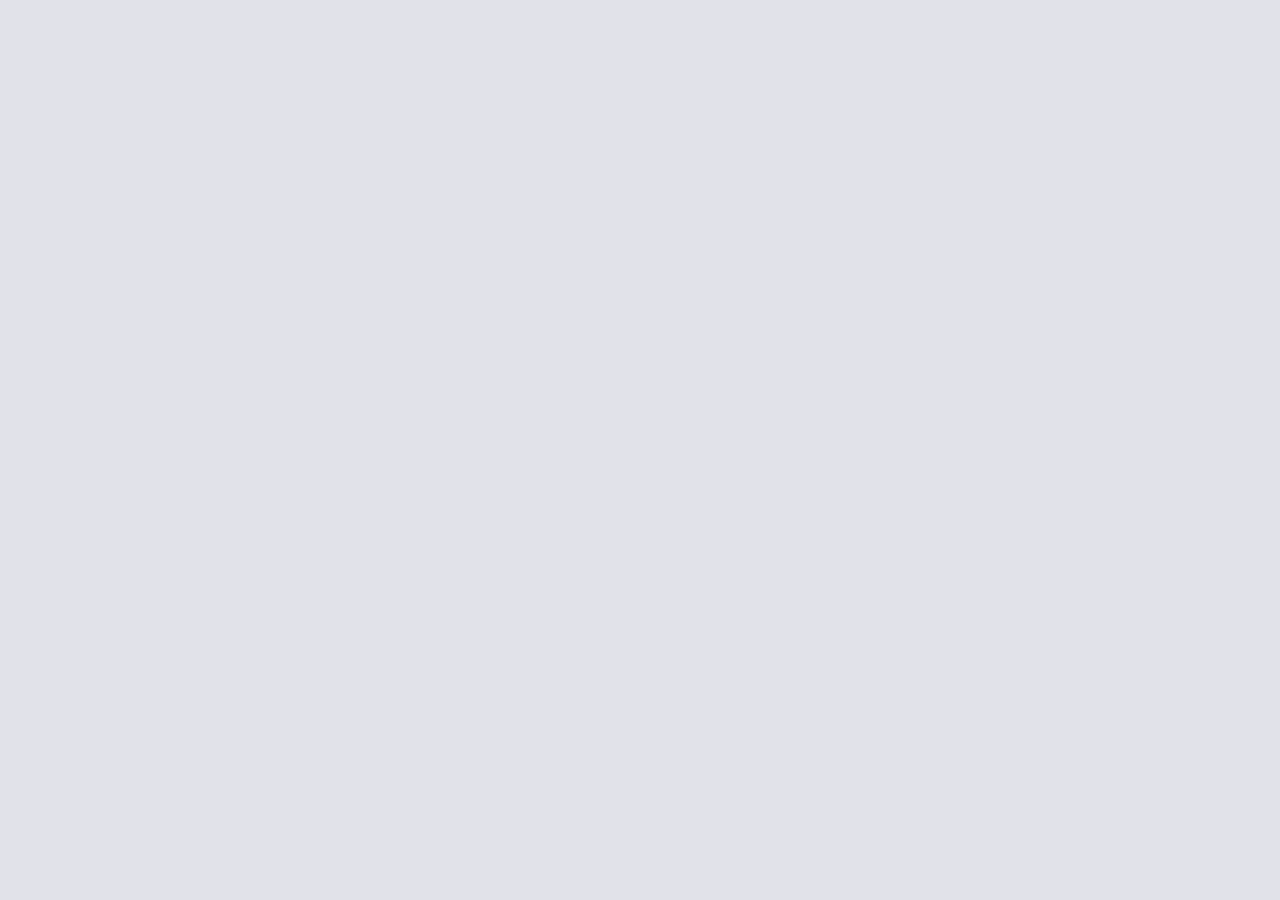
==== index.html @ b2e8a91e "switch/case, iterating through obj/arr agnostically..." ====
<!DOCTYPE html>
<html lang="en">
<head>
	<meta charset="UTF-8">
	<meta http-equiv="X-UA-Compatible" content="IE=edge">
	<meta name="viewport" content="width=device-width, initial-scale=1.0">
	<title>Accordion</title>
	<script src="data.js"></script>
	<script src="accordion.js"></script>
<!-- Optional styles -->
	<link rel="stylesheet" href="visuals.css">
</head>
<body>
	<section class="accordion"></section>
	<script>accordion(siteData, document.querySelector(".accordion"));</script>
</body>
</html>
---- visuals.css ----
:root{
	font-size: 18px;
}
*{
	box-sizing: border-box;
}
body{
	font-family: sans-serif;
	font-size: 1rem; 
	line-height: 1.5rem;
	background: rgb(225, 226, 233);
	padding-top: 2rem;
}
.accordion{
	border-radius: .33rem;
	max-width: 80vw;
	margin: 0 auto;
	overflow: hidden;
}
.fold > *{
	padding: 0 1rem;
}
.fold > *:nth-child(1){
	background: rgb(237, 237, 237);
	padding: 1rem;
	text-align: left;
	font-weight: bold;
	width: 100%;
	border: none;
}
.fold > *:nth-child(2){
	background: white;
	transition: max-height .5s ease-in, padding .5s ease-in;
}
.fold.open > *:nth-child(2){
	padding-top: 1rem;
	padding-bottom: 1rem;
}
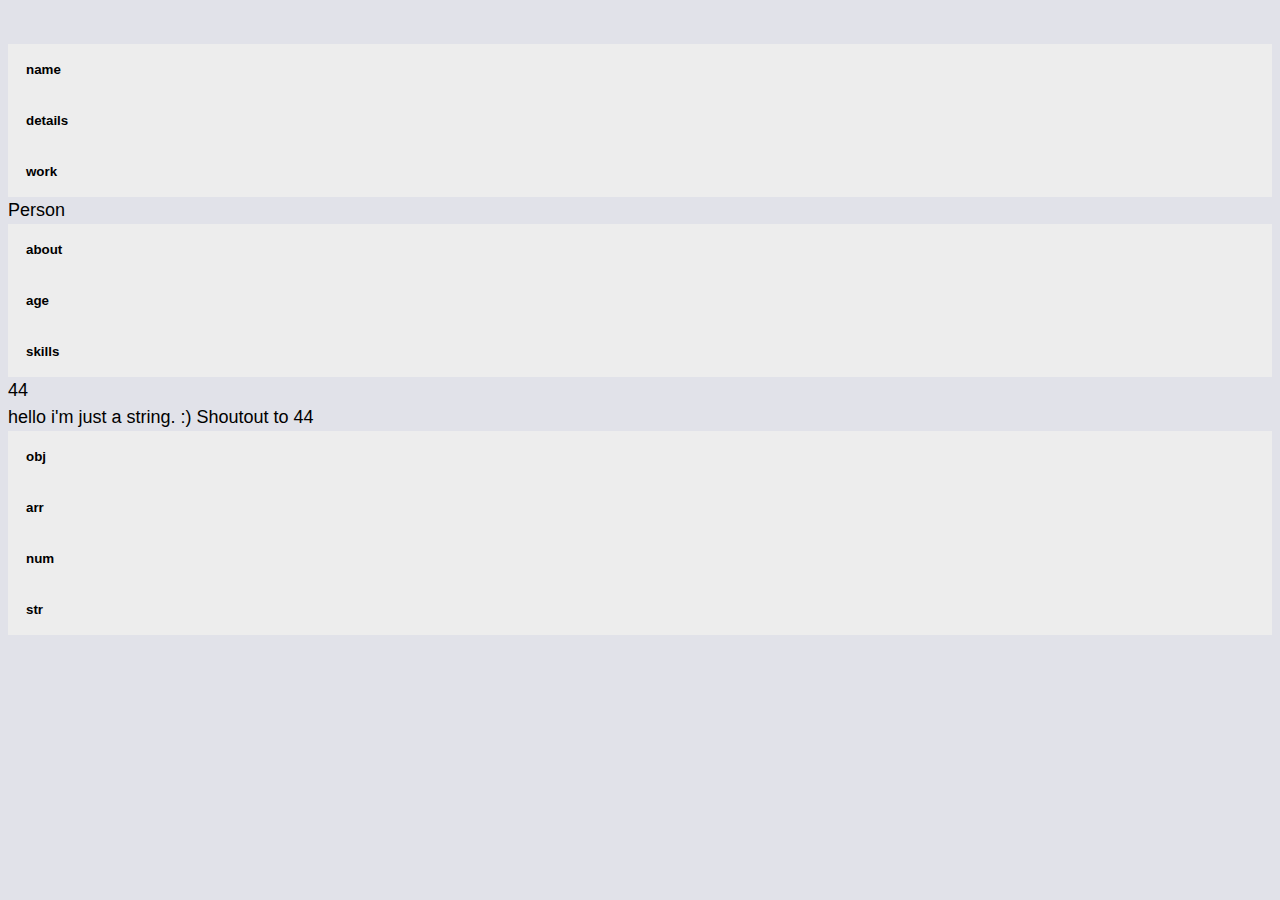
==== commit 2446f7f8: "findParents() <- btn.onClick" ====
--- a/index.html
+++ b/index.html
@@ -5,13 +5,43 @@
 	<meta http-equiv="X-UA-Compatible" content="IE=edge">
 	<meta name="viewport" content="width=device-width, initial-scale=1.0">
 	<title>Accordion</title>
-	<script src="data.js"></script>
+	<script>
+		const arr = [
+			"Person",
+			{about: 'Web Dev', age: "29"},
+			{skills: [
+				"PS",
+				"VSCode"
+			]}
+		];
+		const obj = {
+			name: arr[0],
+			details: arr[1],
+			work: arr[2]
+		};
+		const num = 20 + 24;
+		const str = "hello i'm just a string. :) Shoutout to " + num;
+		const everything = {
+			obj,
+			arr,
+			num,
+			str
+		}
+	</script>
 	<script src="accordion.js"></script>
 <!-- Optional styles -->
 	<link rel="stylesheet" href="visuals.css">
 </head>
 <body>
-	<section class="accordion"></section>
-	<script>accordion(siteData, document.querySelector(".accordion"));</script>
+	<section class="obj"></section>
+	<script>accordion(obj, document.querySelector(".obj"));</script>
+	<section class="arr"></section>
+	<script>accordion(arr, document.querySelector(".arr"));</script>
+	<section class="num"></section>
+	<script>accordion(num, document.querySelector(".num"));</script>
+	<section class="str"></section>
+	<script>accordion(str, document.querySelector(".str"));</script>
+	<section class="everything"></section>
+	<script>accordion(everything, document.querySelector(".everything"));</script>
 </body>
 </html>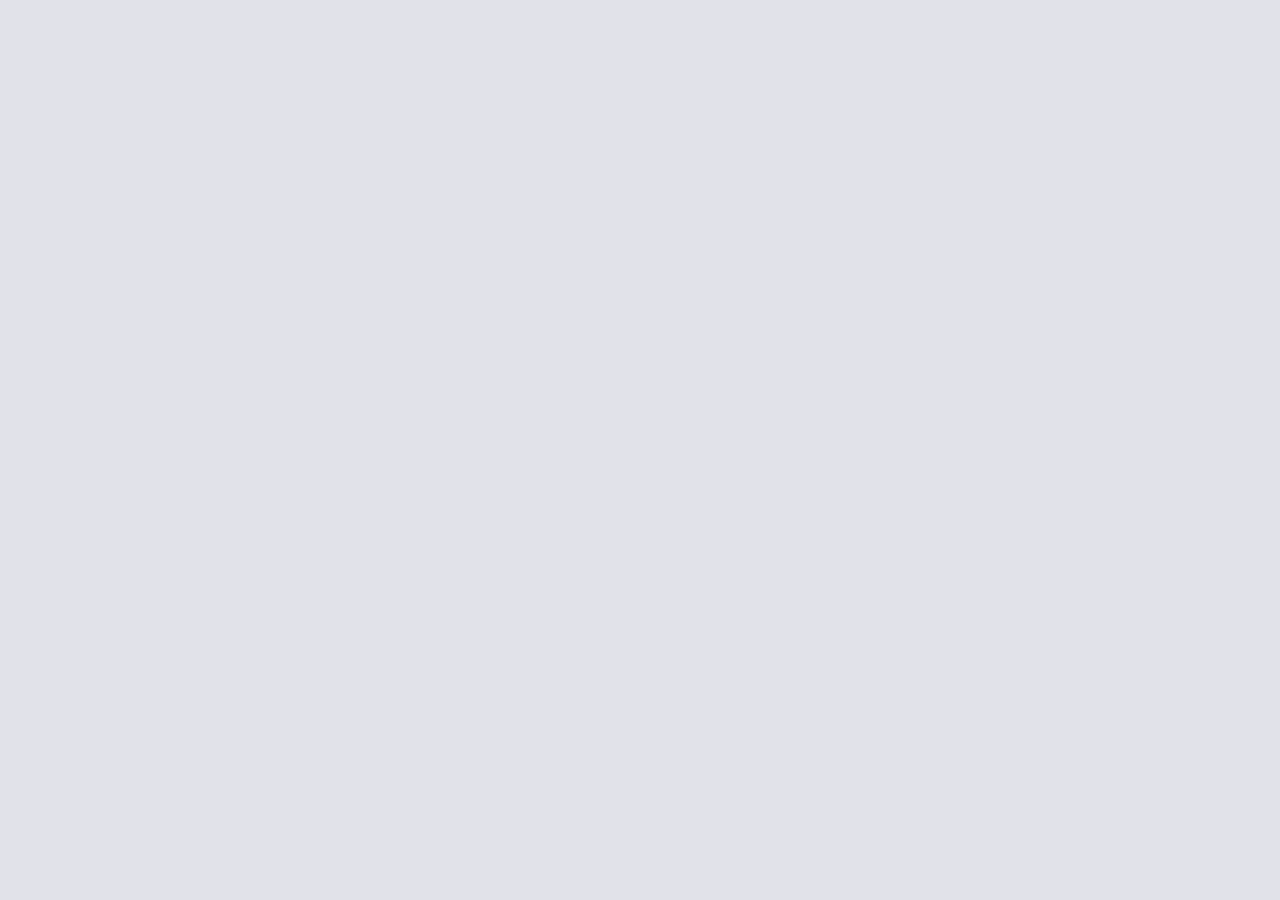
==== commit 85da9bb3: "app, dir" ====
--- a/index.html
+++ b/index.html
@@ -1,47 +1,19 @@
 <!DOCTYPE html>
 <html lang="en">
 <head>
+	<base href="/">
 	<meta charset="UTF-8">
-	<meta http-equiv="X-UA-Compatible" content="IE=edge">
+	<meta http-equiv="X-UA-Compatible" content="ie=edge">
 	<meta name="viewport" content="width=device-width, initial-scale=1.0">
-	<title>Accordion</title>
-	<script>
-		const arr = [
-			"Person",
-			{about: 'Web Dev', age: "29"},
-			{skills: [
-				"PS",
-				"VSCode"
-			]}
-		];
-		const obj = {
-			name: arr[0],
-			details: arr[1],
-			work: arr[2]
-		};
-		const num = 20 + 24;
-		const str = "hello i'm just a string. :) Shoutout to " + num;
-		const everything = {
-			obj,
-			arr,
-			num,
-			str
-		}
-	</script>
-	<script src="accordion.js"></script>
-<!-- Optional styles -->
+	<title>Accordion - AJS Version</title>
+
+	<script src="https://ajax.googleapis.com/ajax/libs/angularjs/1.7.9/angular.min.js"></script>
+
 	<link rel="stylesheet" href="visuals.css">
+
+	<script src="app.js"></script>
 </head>
-<body>
-	<section class="obj"></section>
-	<script>accordion(obj, document.querySelector(".obj"));</script>
-	<section class="arr"></section>
-	<script>accordion(arr, document.querySelector(".arr"));</script>
-	<section class="num"></section>
-	<script>accordion(num, document.querySelector(".num"));</script>
-	<section class="str"></section>
-	<script>accordion(str, document.querySelector(".str"));</script>
-	<section class="everything"></section>
-	<script>accordion(everything, document.querySelector(".everything"));</script>
+<body ng-app="app" ng-controller="appCtrl as app">
+	<nav accordion data="app.ex"></nav>
 </body>
 </html>